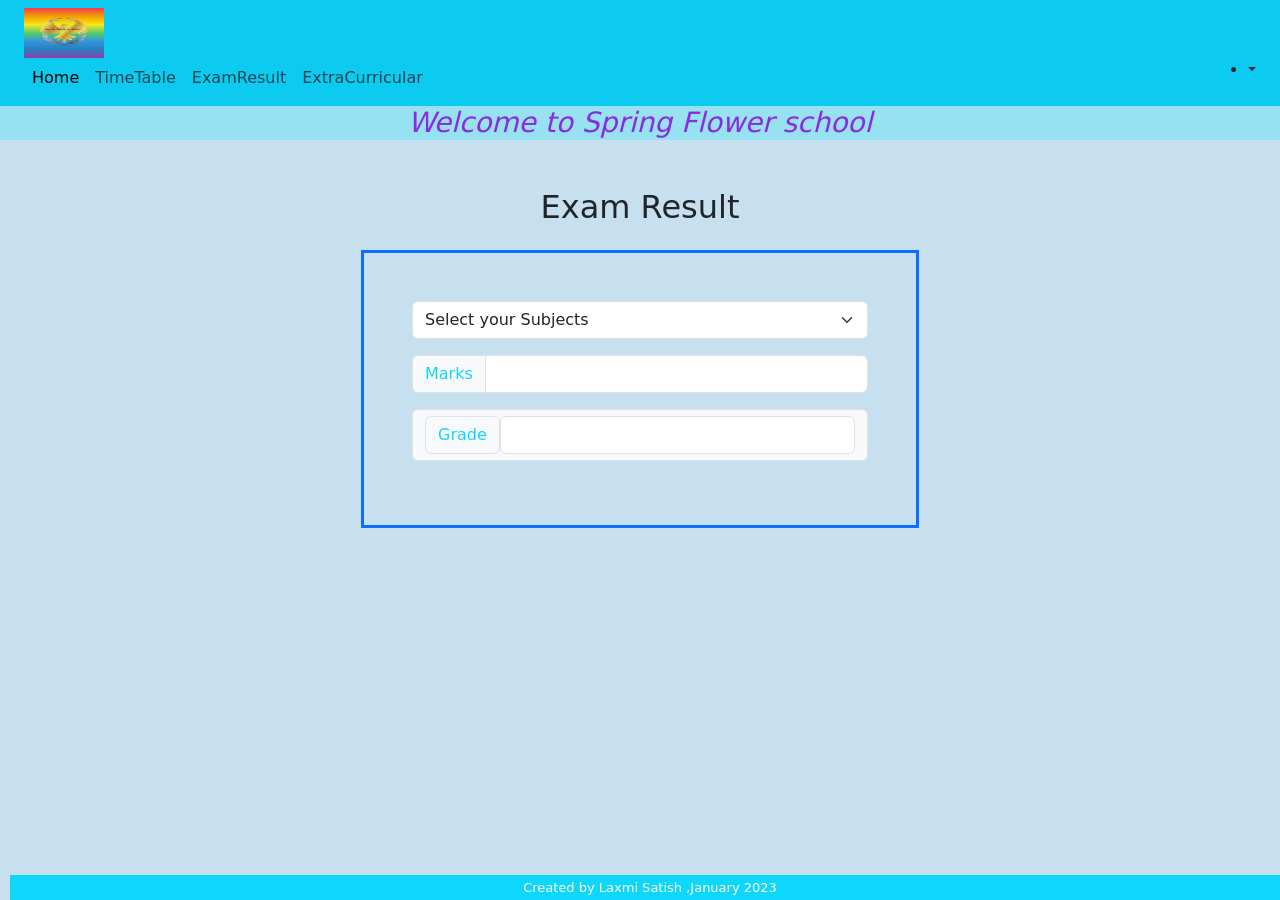
==== ExamResult.html @ 0066a7f8 "Add files via upload" ====
<!doctype html>
<html lang="en">
  <head>
    <!-- Required meta tags -->
    <meta charset="utf-8">
    <meta name="viewport" content="width=device-width, initial-scale=1">

    <!-- Bootstrap CSS -->
    <link href="https://cdn.jsdelivr.net/npm/bootstrap@5.0.2/dist/css/bootstrap.min.css" rel="stylesheet" integrity="sha384-EVSTQN3/azprG1Anm3QDgpJLIm9Nao0Yz1ztcQTwFspd3yD65VohhpuuCOmLASjC" crossorigin="anonymous">

    <title>Springs Flowers Public School</title>
  
       <!-- Optional JavaScript; choose one of the two! -->

    <!-- Option 1: Bootstrap Bundle with Popper -->
    <script src="https://cdn.jsdelivr.net/npm/bootstrap@5.0.2/dist/js/bootstrap.bundle.min.js" integrity="sha384-MrcW6ZMFYlzcLA8Nl+NtUVF0sA7MsXsP1UyJoMp4YLEuNSfAP+JcXn/tWtIaxVXM" crossorigin="anonymous"></script>

    <!--my STYLESHEET-->
    <link rel="stylesheet" href="css\Mystyle.css">

    <!-- Option 2: Separate Popper and Bootstrap JS -->
    
    <script src="https://cdn.jsdelivr.net/npm/@popperjs/core@2.9.2/dist/umd/popper.min.js" integrity="sha384-IQsoLXl5PILFhosVNubq5LC7Qb9DXgDA9i+tQ8Zj3iwWAwPtgFTxbJ8NT4GN1R8p" crossorigin="anonymous"></script>
    <!--<script src="https://cdn.jsdelivr.net/npm/bootstrap@5.0.2/dist/js/bootstrap.min.js" integrity="sha384-cVKIPhGWiC2Al4u+LWgxfKTRIcfu0JTxR+EQDz/bgldoEyl4H0zUF0QKbrJ0EcQF" crossorigin="anonymous"></script>-->
  </head>
  <body>


    
        <!--navbar start-->
        <nav class="navbar navbar-expand-lg navbar-light bg-info">
          <div class="container-fluid">
            <div class="container-fluid">
              
              <a class="navbar-brand" href="welcome.html"> <img src="img\logof.jpg"  height="50px" width="80px  alt="Logo"></a>
              <button class="navbar-toggler" type="button" data-bs-toggle="collapse" data-bs-target="#navbarSupportedContent" aria-controls="navbarSupportedContent" aria-expanded="false" aria-label="Toggle navigation">
                <span class="navbar-toggler-icon"></span>
              </button>
              <div class="collapse navbar-collapse" id="navbarSupportedContent">
                <ul class="navbar-nav me-auto mb-2 mb-lg-0">
                  <li class="nav-item">
                    <a class="nav-link active" aria-current="page" href="welcome.html">Home</a>
                  </li>
                  <li class="nav-item">
                    <a class="nav-link" href="TimeTable.html">TimeTable</a>
                  </li>
                  <li class="nav-item">
                    <a class="nav-link" href="ExamResult.html">ExamResult</a>
                  </li>
                  <li class="nav-item">
                    <a class="nav-link" href="ExtraCurr.html">ExtraCurricular</a>
                  </li>

                </ul>
                <ul class="PS-0">
                  <li class="nav-item dropdown d-felx">
                    <a class="nav-link dropdown-toggle" href="#"  role="button" 
                    data-bs-toggle="dropdown" aria-expanded="false" id="StudentName">
                      StudentName
                    </a>
                    <ul class="dropdown-menu" aria-labelledby="navbarDropdown">
                      <li><a class="dropdown-item" href="Sprofile.html">Profile</a></li>
                      <li><hr class="dropdown-divider"></li>
                      <li><a class="dropdown-item" href="index.html">Logout</a></li>
                       </ul>
                  </li>
                  
                
                </ul>
              </div>
            </div>
          </nav>
           </div>
    <!--header -->
    <header ><h3> Welcome to Spring Flower school</h3></header>
    <main class="container">  

        <section class="pageHeading text-center mt-5 mb-4" >
          <h2> Exam Result         </h2>
          </section>

         <section class="col-12 col-md-6 mx-auto profileBlock ProfileBorder p-5">
            <form class="text-center">
              <div class="mb-3">
                <select class ="form-select" aria-label="Default select example" id="subject"
                onchange="displayMarks()">
                <option selected>Select your Subjects</option>
                <option value="Algebra">Algebra</option>
                <option value="Geometry">Geometry</option>
                <option value="Physics">Physics</option>
                <option value="Chemistry">Chemistry</option>
                <option value="Biology">Biology</option>
                <option value="Computer">Computer</option>
                <option value="Social">Social</option>
                <option value="Music">Music</option>
                <option value="Art">Art</option>
                <option value="PT">PT</option>
                </select>

                </div>
                <div class="input-group mb-3">
                  <span class="input-group-text greenBg">Marks</span>
                  <input type="text" class="form-control" aria-label="readonly marks"
                   aria-describedby="marks" id="marks" readonly>
                </div>

                <div class="input-group-text mb-3">
                  <span class="input-group-text greenBg">Grade</span>
                  <input type="text" class="form-control" aria-label="readonly grade"
                   aria-describedby="grade" id="grade" readonly>
                </div>

</form>
</section>



<footer class="mt-5 position-absolute bottom-0">
Created  by Laxmi Satish ,January 2023
</footer>

<!--option1 Bootstap Bundle with propper-->
<script src="https://cdn.jsdelivr.net/npm/bootstrap@5.0.2/dist/js/bootstrap.bundle.min.js" integrity="sha384-MrcW6ZMFYlzcLA8Nl+NtUVF0sA7MsXsP1UyJoMp4YLEuNSfAP+JcXn/tWtIaxVXM" crossorigin="anonymous"></script>
</script>
<!--ProjectScript-->
<script src="js/myScript.js"></script>

<script>
  //for displaying the user name
  document.getElementById("StudentName").innerHTML=sessionStorage.getItem("username");
  </script>
</body>
</html>
</body>
      </html>
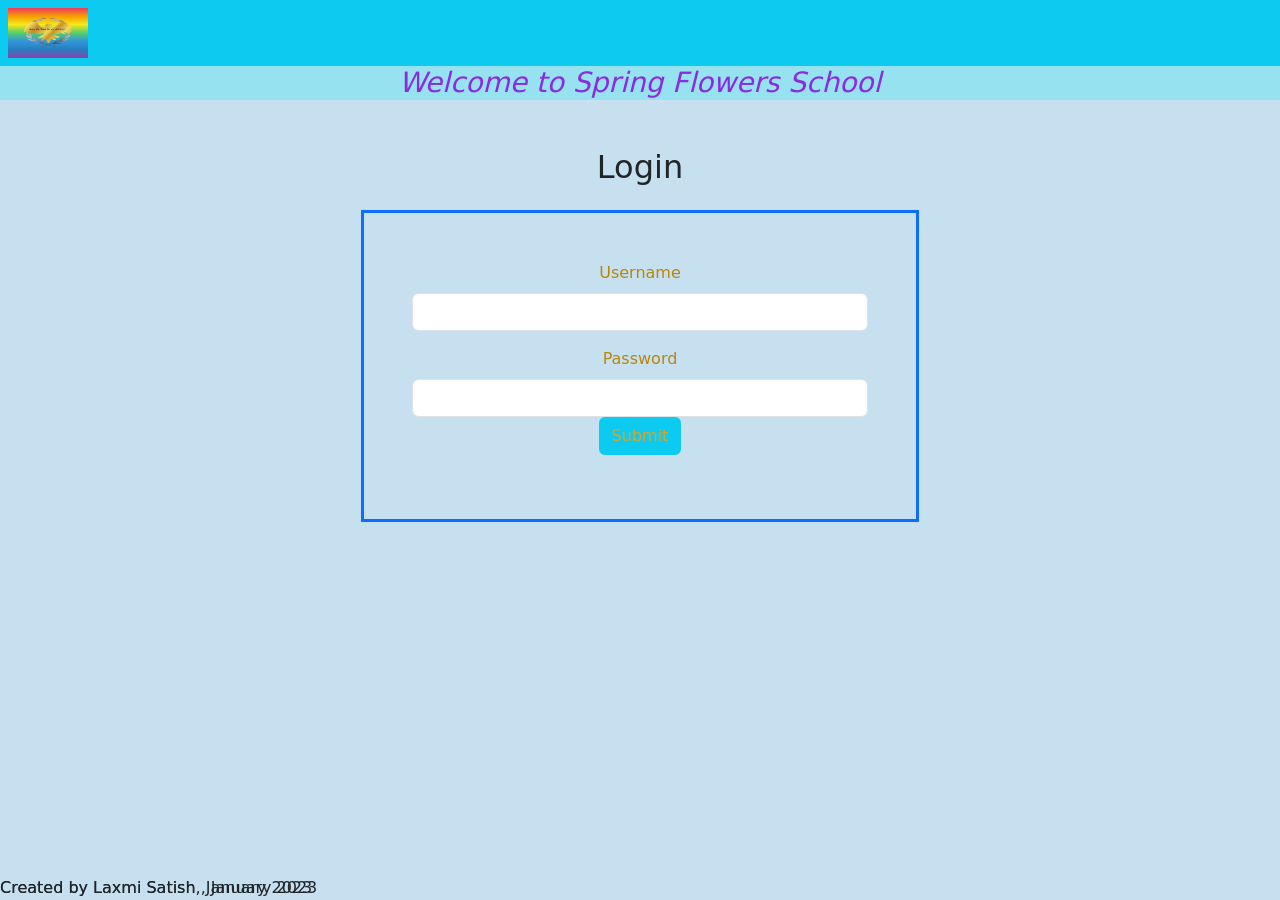
==== commit 04647684: "Update ExamResult.html" ====
--- a/ExamResult.html
+++ b/ExamResult.html
@@ -1,135 +1,131 @@
-<!doctype html>
+<!DOCTYPE html>
 <html lang="en">
-  <head>
-    <!-- Required meta tags -->
-    <meta charset="utf-8">
-    <meta name="viewport" content="width=device-width, initial-scale=1">
+<head>
+  <meta charset="UTF-8">
+  <meta name="viewport" content="width=device-width, initial-scale=1">
+  <title>Exam Result | Spring Flowers Public School</title>
 
-    <!-- Bootstrap CSS -->
-    <link href="https://cdn.jsdelivr.net/npm/bootstrap@5.0.2/dist/css/bootstrap.min.css" rel="stylesheet" integrity="sha384-EVSTQN3/azprG1Anm3QDgpJLIm9Nao0Yz1ztcQTwFspd3yD65VohhpuuCOmLASjC" crossorigin="anonymous">
+  <!-- Bootstrap CSS -->
+  <link href="https://cdn.jsdelivr.net/npm/bootstrap@5.0.2/dist/css/bootstrap.min.css" rel="stylesheet"
+        integrity="sha384-EVSTQN3/azprG1Anm3QDgpJLIm9Nao0Yz1ztcQTwFspd3yD65VohhpuuCOmLASjC" crossorigin="anonymous">
 
-    <title>Springs Flowers Public School</title>
-  
-       <!-- Optional JavaScript; choose one of the two! -->
+  <!-- My CSS -->
+  <link rel="stylesheet" href="css/Mystyle.css">
+</head>
 
-    <!-- Option 1: Bootstrap Bundle with Popper -->
-    <script src="https://cdn.jsdelivr.net/npm/bootstrap@5.0.2/dist/js/bootstrap.bundle.min.js" integrity="sha384-MrcW6ZMFYlzcLA8Nl+NtUVF0sA7MsXsP1UyJoMp4YLEuNSfAP+JcXn/tWtIaxVXM" crossorigin="anonymous"></script>
+<body>
 
-    <!--my STYLESHEET-->
-    <link rel="stylesheet" href="css\Mystyle.css">
+  <!-- Navbar -->
+  <nav class="navbar navbar-expand-lg navbar-light bg-info">
+    <div class="container-fluid">
+      <a class="navbar-brand" href="welcome.html">
+        <img src="img/logof.jpg" height="50" width="80" alt="School Logo">
+      </a>
 
-    <!-- Option 2: Separate Popper and Bootstrap JS -->
-    
-    <script src="https://cdn.jsdelivr.net/npm/@popperjs/core@2.9.2/dist/umd/popper.min.js" integrity="sha384-IQsoLXl5PILFhosVNubq5LC7Qb9DXgDA9i+tQ8Zj3iwWAwPtgFTxbJ8NT4GN1R8p" crossorigin="anonymous"></script>
-    <!--<script src="https://cdn.jsdelivr.net/npm/bootstrap@5.0.2/dist/js/bootstrap.min.js" integrity="sha384-cVKIPhGWiC2Al4u+LWgxfKTRIcfu0JTxR+EQDz/bgldoEyl4H0zUF0QKbrJ0EcQF" crossorigin="anonymous"></script>-->
-  </head>
-  <body>
+      <button class="navbar-toggler" type="button" data-bs-toggle="collapse"
+              data-bs-target="#navbarSupportedContent" aria-controls="navbarSupportedContent"
+              aria-expanded="false" aria-label="Toggle navigation">
+        <span class="navbar-toggler-icon"></span>
+      </button>
 
+      <div class="collapse navbar-collapse" id="navbarSupportedContent">
+        <ul class="navbar-nav me-auto mb-2 mb-lg-0">
+          <li class="nav-item">
+            <a class="nav-link" href="welcome.html">Home</a>
+          </li>
+          <li class="nav-item">
+            <a class="nav-link" href="TimeTable.html">TimeTable</a>
+          </li>
+          <li class="nav-item">
+            <a class="nav-link active" aria-current="page" href="ExamResult.html">ExamResult</a>
+          </li>
+          <li class="nav-item">
+            <a class="nav-link" href="ExtraCurr.html">ExtraCurricular</a>
+          </li>
+        </ul>
 
-    
-        <!--navbar start-->
-        <nav class="navbar navbar-expand-lg navbar-light bg-info">
-          <div class="container-fluid">
-            <div class="container-fluid">
-              
-              <a class="navbar-brand" href="welcome.html"> <img src="img\logof.jpg"  height="50px" width="80px  alt="Logo"></a>
-              <button class="navbar-toggler" type="button" data-bs-toggle="collapse" data-bs-target="#navbarSupportedContent" aria-controls="navbarSupportedContent" aria-expanded="false" aria-label="Toggle navigation">
-                <span class="navbar-toggler-icon"></span>
-              </button>
-              <div class="collapse navbar-collapse" id="navbarSupportedContent">
-                <ul class="navbar-nav me-auto mb-2 mb-lg-0">
-                  <li class="nav-item">
-                    <a class="nav-link active" aria-current="page" href="welcome.html">Home</a>
-                  </li>
-                  <li class="nav-item">
-                    <a class="nav-link" href="TimeTable.html">TimeTable</a>
-                  </li>
-                  <li class="nav-item">
-                    <a class="nav-link" href="ExamResult.html">ExamResult</a>
-                  </li>
-                  <li class="nav-item">
-                    <a class="nav-link" href="ExtraCurr.html">ExtraCurricular</a>
-                  </li>
+        <ul class="navbar-nav">
+          <li class="nav-item dropdown">
+            <a class="nav-link dropdown-toggle" href="#" role="button" id="StudentName"
+               data-bs-toggle="dropdown" aria-expanded="false">
+              Student
+            </a>
+            <ul class="dropdown-menu dropdown-menu-end" aria-labelledby="StudentName">
+              <li><a class="dropdown-item" href="Sprofile.html">Profile</a></li>
+              <li><hr class="dropdown-divider"></li>
+              <li><a class="dropdown-item" href="index.html" onclick="sessionStorage.clear()">Logout</a></li>
+            </ul>
+          </li>
+        </ul>
+      </div>
+    </div>
+  </nav>
 
-                </ul>
-                <ul class="PS-0">
-                  <li class="nav-item dropdown d-felx">
-                    <a class="nav-link dropdown-toggle" href="#"  role="button" 
-                    data-bs-toggle="dropdown" aria-expanded="false" id="StudentName">
-                      StudentName
-                    </a>
-                    <ul class="dropdown-menu" aria-labelledby="navbarDropdown">
-                      <li><a class="dropdown-item" href="Sprofile.html">Profile</a></li>
-                      <li><hr class="dropdown-divider"></li>
-                      <li><a class="dropdown-item" href="index.html">Logout</a></li>
-                       </ul>
-                  </li>
-                  
-                
-                </ul>
-              </div>
-            </div>
-          </nav>
-           </div>
-    <!--header -->
-    <header ><h3> Welcome to Spring Flower school</h3></header>
-    <main class="container">  
+  <!-- Header -->
+  <header>
+    <h3>Welcome to Spring Flowers School</h3>
+  </header>
 
-        <section class="pageHeading text-center mt-5 mb-4" >
-          <h2> Exam Result         </h2>
-          </section>
+  <main class="container">
 
-         <section class="col-12 col-md-6 mx-auto profileBlock ProfileBorder p-5">
-            <form class="text-center">
-              <div class="mb-3">
-                <select class ="form-select" aria-label="Default select example" id="subject"
-                onchange="displayMarks()">
-                <option selected>Select your Subjects</option>
-                <option value="Algebra">Algebra</option>
-                <option value="Geometry">Geometry</option>
-                <option value="Physics">Physics</option>
-                <option value="Chemistry">Chemistry</option>
-                <option value="Biology">Biology</option>
-                <option value="Computer">Computer</option>
-                <option value="Social">Social</option>
-                <option value="Music">Music</option>
-                <option value="Art">Art</option>
-                <option value="PT">PT</option>
-                </select>
+    <section class="pageHeading text-center mt-5 mb-4">
+      <h2>Exam Result</h2>
+    </section>
 
-                </div>
-                <div class="input-group mb-3">
-                  <span class="input-group-text greenBg">Marks</span>
-                  <input type="text" class="form-control" aria-label="readonly marks"
-                   aria-describedby="marks" id="marks" readonly>
-                </div>
+    <section class="col-12 col-md-6 mx-auto profileBlock ProfileBorder p-5">
+      <form class="text-center" onsubmit="return false;">
 
-                <div class="input-group-text mb-3">
-                  <span class="input-group-text greenBg">Grade</span>
-                  <input type="text" class="form-control" aria-label="readonly grade"
-                   aria-describedby="grade" id="grade" readonly>
-                </div>
+        <div class="mb-3">
+          <label for="subject" class="form-label">Subject</label>
+          <select class="form-select" id="subject" onchange="displayMarks()">
+            <option value="" selected disabled>Select your subject</option>
+            <option value="Algebra">Algebra</option>
+            <option value="Geometry">Geometry</option>
+            <option value="Physics">Physics</option>
+            <option value="Chemistry">Chemistry</option>
+            <option value="Biology">Biology</option>
+            <option value="Computer">Computer</option>
+            <option value="Social">Social</option>
+            <option value="Music">Music</option>
+            <option value="Art">Art</option>
+            <option value="PT">PT</option>
+          </select>
+        </div>
 
-</form>
-</section>
+        <div class="input-group mb-3">
+          <span class="input-group-text greenBg" id="marks-label">Marks</span>
+          <input type="text" class="form-control" id="marks" aria-labelledby="marks-label" readonly>
+        </div>
 
+        <div class="input-group mb-3">
+          <span class="input-group-text greenBg" id="grade-label">Grade</span>
+          <input type="text" class="form-control" id="grade" aria-labelledby="grade-label" readonly>
+        </div>
 
+      </form>
+    </section>
 
-<footer class="mt-5 position-absolute bottom-0">
-Created  by Laxmi Satish ,January 2023
-</footer>
+  </main>
 
-<!--option1 Bootstap Bundle with propper-->
-<script src="https://cdn.jsdelivr.net/npm/bootstrap@5.0.2/dist/js/bootstrap.bundle.min.js" integrity="sha384-MrcW6ZMFYlzcLA8Nl+NtUVF0sA7MsXsP1UyJoMp4YLEuNSfAP+JcXn/tWtIaxVXM" crossorigin="anonymous"></script>
-</script>
-<!--ProjectScript-->
-<script src="js/myScript.js"></script>
+  <footer class="mt-5">
+    Created by Laxmi Satish, January 2023
+  </footer>
 
-<script>
-  //for displaying the user name
-  document.getElementById("StudentName").innerHTML=sessionStorage.getItem("username");
+  <!-- Bootstrap Bundle (includes Popper) -->
+  <script src="https://cdn.jsdelivr.net/npm/bootstrap@5.0.2/dist/js/bootstrap.bundle.min.js"
+          integrity="sha384-MrcW6ZMFYlzcLA8Nl+NtUVF0sA7MsXsP1UyJoMp4YLEuNSfAP+JcXn/tWtIaxVXM" crossorigin="anonymous"></script>
+
+  <!-- Project Script -->
+  <script src="js/myScript.js"></script>
+  <script>
+    // Redirect to login if nobody is logged in
+    if (!sessionStorage.getItem("StudId")) {
+      window.location.href = "index.html";
+    }
+
+    // Show the logged-in student's name
+    document.getElementById("StudentName").textContent = sessionStorage.getItem("username");
   </script>
+
 </body>
 </html>
-</body>
-      </html>
--- a/css/Mystyle.css
+++ b/css/Mystyle.css
@@ -0,0 +1,107 @@
+/* ===== Global ===== */
+*, *::before, *::after {
+  box-sizing: border-box;
+}
+
+body {
+  background-color: rgb(198, 224, 240);
+}
+
+/* ===== Headings ===== */
+h3 {
+  background-color: rgba(147, 227, 241, 0.934);
+  font-style: oblique;
+  color: blueviolet;
+  text-align: center;
+  width: 100%;
+}
+
+h5 {
+  color: #0d6efd;
+}
+
+.header {
+  font-size: xx-large;
+  font-family: 'Times New Roman', Times, serif;
+  color: aliceblue;
+  width: 80%;
+}
+
+/* ===== Navbar ===== */
+.bg-light {
+  background-color: #a6ebb54f !important;
+}
+
+.navbar-toggler:hover {
+  background-color: aqua;
+  text-decoration: none;
+}
+
+.navbar-light .navbar-nav .nav-link,
+.navbar-light .navbar-nav .nav-item.dropdown {
+  font-style: normal;
+  color: olive;
+}
+
+/* hover must come before active */
+.nav-link:hover {
+  color: #ffd500;
+}
+
+.nav-link:active {
+  color: #00ff66;
+}
+
+/* ===== Forms ===== */
+.input-group-text {
+  color: rgb(13, 215, 251);
+}
+
+.label {
+  font-weight: bolder;
+}
+
+/* ===== Profile blocks ===== */
+.profileBlock,
+.profileBorder {
+  border-style: solid;
+  border-color: #0d6efd;
+  color: darkgoldenrod;
+}
+
+.profileTitle {
+  text-decoration: underline;
+  color: blue;
+}
+
+/* ===== Buttons ===== */
+.btnColor {
+  background-color: #0dcaf0;
+  color: goldenrod;
+}
+
+.btnColor:hover {
+  color: #0dcaf0;
+}
+
+/* ===== Login error (hidden until JS shows it) ===== */
+.loginError {
+  display: none;
+  width: 100%;
+  color: orangered;
+  font-size: 1.5rem;
+}
+
+/* ===== Tables / misc ===== */
+.table {
+  border-color: hsl(252, 100%, 50%);
+}
+
+figcaption {
+  color: crimson;
+}
+
+/* ===== Footer ===== */
+footer {
+  position: absolute;
+  bottom:
